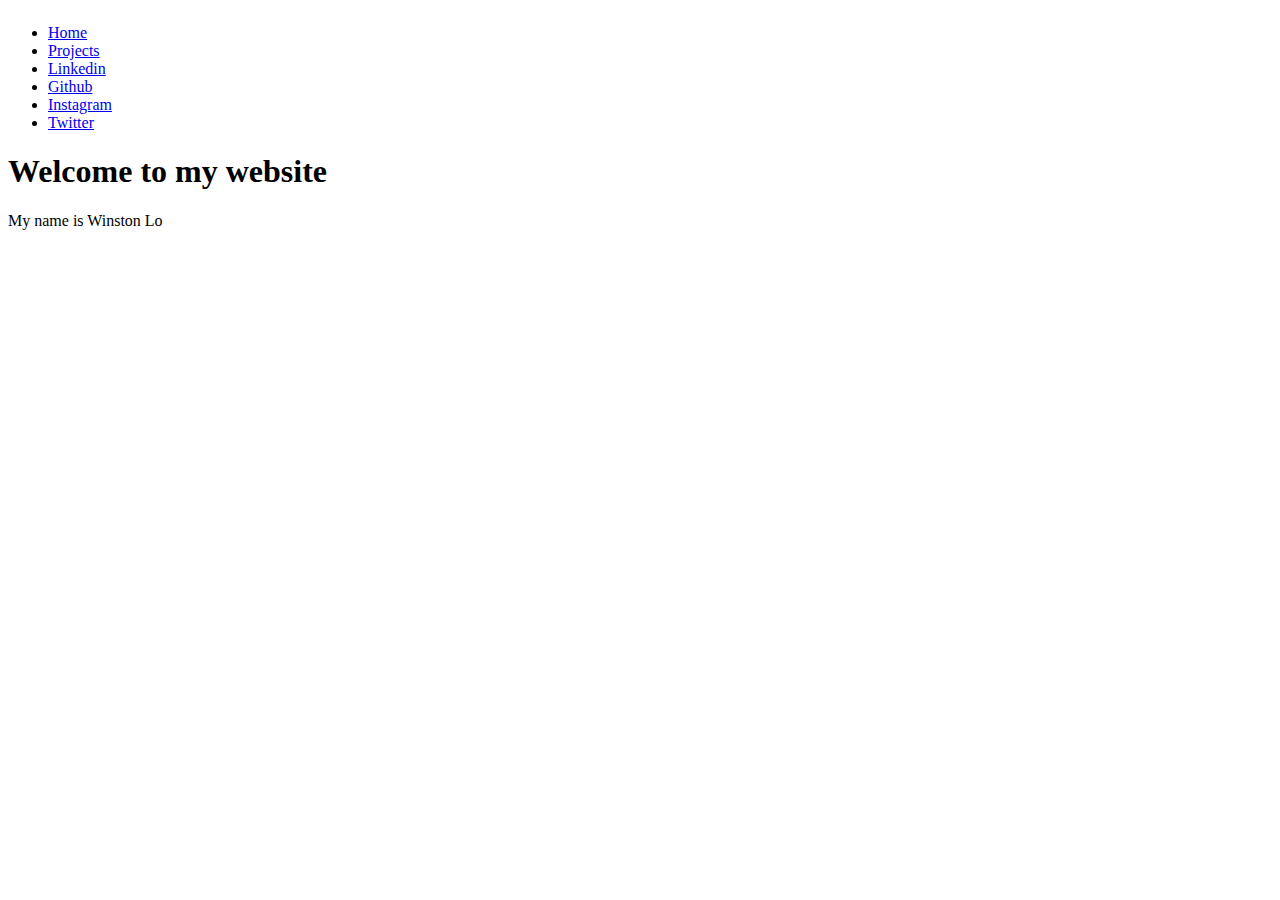
==== index.html @ 94236fb3 "done" ====
<html>
    <head>
        <title>My website</title>
        <link rel="stylesheet" href="newstyle.css">
    </head>
    <body>
        <div class="banner">
            <div class="navbar">
                <img src="" alt="">
                <ul>
                    <li><a href="/69winston.github.io/index.html">Home</a></li>
                    <li><a href="/69winston.github.io/projects.html">Projects</a></li>
                    <li><a href="https://www.linkedin.com/in/winston-lo-194a63239/" target="_blank">Linkedin</a></li>
                    <li><a href="https://github.com/69winston" target="_blank">Github</a></li>
                    <li><a href="#">Instagram</a></li>
                    <li><a href="#">Twitter</a></li>

                </ul>
            </div>
            <div>
                <div class="content">
                    <h1>Welcome to my website</h1>
                    <p>My name is Winston Lo</p>
                </div>
            </div>
        </div>
    </body>
</html>
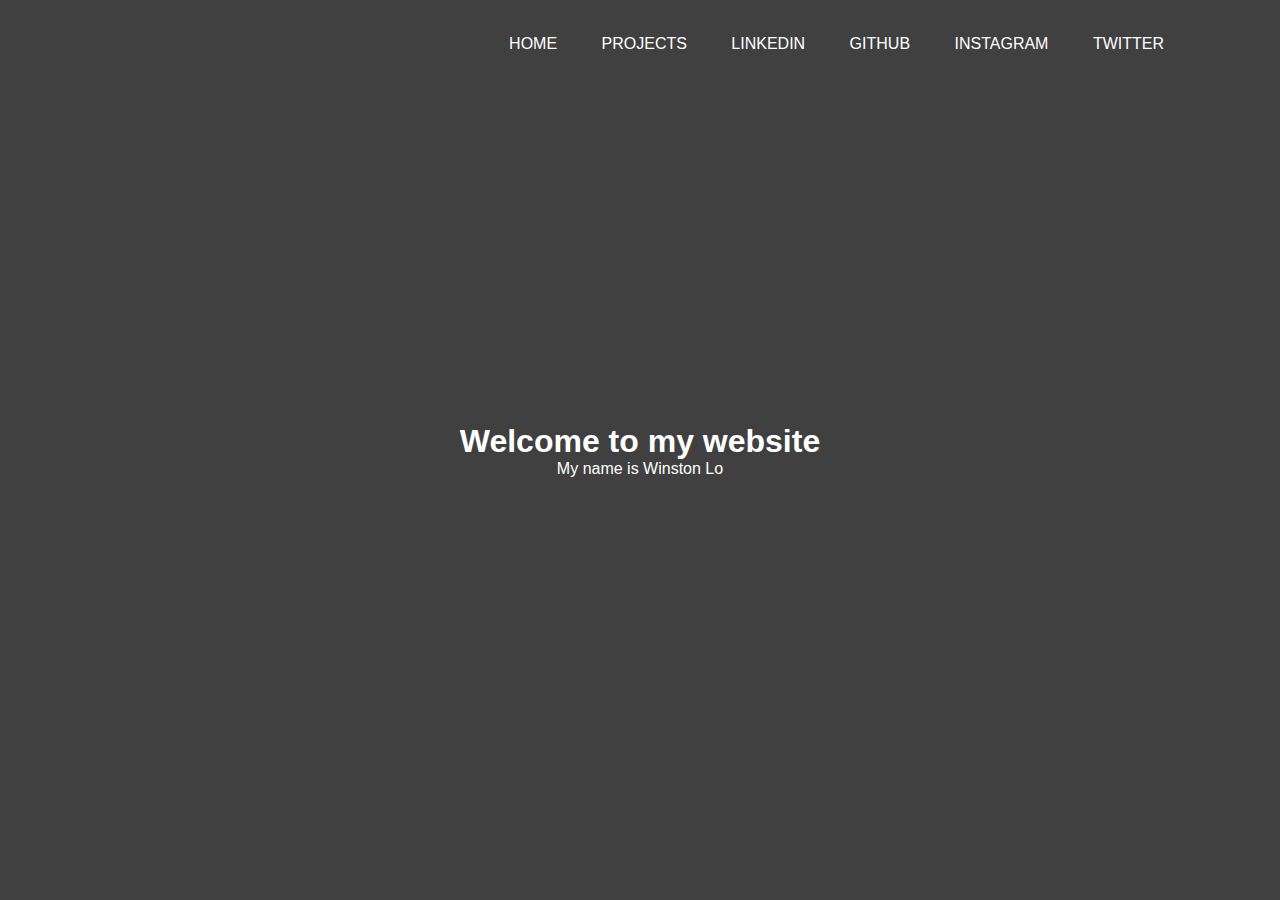
==== commit 61c9e302: "test" ====
--- a/index.html
+++ b/index.html
@@ -9,7 +9,7 @@
                 <img src="" alt="">
                 <ul>
                     <li><a href="/69winston.github.io/index.html">Home</a></li>
-                    <li><a href="/69winston.github.io/projects.html">Projects</a></li>
+                    <li><a href="/69winston.github.io/blank.html">Projects</a></li>
                     <li><a href="https://www.linkedin.com/in/winston-lo-194a63239/" target="_blank">Linkedin</a></li>
                     <li><a href="https://github.com/69winston" target="_blank">Github</a></li>
                     <li><a href="#">Instagram</a></li>
--- a/newstyle.css
+++ b/newstyle.css
@@ -0,0 +1,96 @@
+*{
+    margin: 0;
+    padding: 0;
+    font-family: sans-serif;
+}
+.banner{
+    width: 100%;
+    height: 100vh;
+    background-image: linear-gradient(rgba(0,0,0,0.75),rgba(0,0,0,0.75)),url(images/download.jpeg);
+    background-size: cover;
+    background-position: center;
+}
+.navbar{
+    width: 85%;
+    margin: auto;
+    padding: 35px 0;
+    display: flex;
+    align-items: center;
+    justify-content: space-between;
+
+}
+.navbar ul li{
+    list-style: none;
+    display: inline-block;
+    margin: 0 20px;
+    position: relative;
+}
+.navbar ul a{
+    text-decoration: none;
+    color: #fff;
+    text-transform: uppercase ;
+}
+.navbar ul li::after{
+    content: '';
+    height: 3px;
+    width: 0;  
+    background: #009688;
+    position: absolute;
+    left: 0;
+    bottom: -10px;
+    transition: 0.5s;
+}
+.navbar ul li:hover::after{
+    width: 100%
+}
+.content{
+    width: 100%;
+    position: absolute;
+    top: 50%;
+    transform: translateY(-50%);
+    text-align: center;
+    color: #fff;
+}
+.projects {
+    overflow-y: auto; /* This enables vertical scrolling if the content is taller than the container */
+    max-height: 80vh; /* Adjust the max-height as needed */
+    width: 100%;
+    position: absolute;
+    top: 50%;
+    transform: translateY(-50%);
+    text-align: center;
+    color: #fff;
+
+}
+.project {
+    display: flex; /* Use flexbox to make the projects side by side */
+    justify-content: space-around; /* Adjust spacing between projects */
+    align-items: center; /* Center vertically */
+    flex-wrap: wrap; 
+}
+.project1 {
+    height: 500px;
+    width: 500px;
+    color: #fff;
+    padding: 20px;
+    margin: 20px 0;
+    border-radius: 8px;
+    box-shadow: 0 0 10px rgba(0, 0, 0, 0.1); /* Example box shadow */
+}
+.project1 a {
+    text-decoration: none;
+    color: #fff;
+}
+.project2 {
+    height: 500px;
+    width: 500px;
+    color: #fff;
+    padding: 20px;
+    margin: 20px 0;
+    border-radius: 8px;
+    box-shadow: 0 0 10px rgba(0, 0, 0, 0.1); /* Example box shadow */
+}
+.project2 a {
+    text-decoration: none;
+    color: #fff;
+}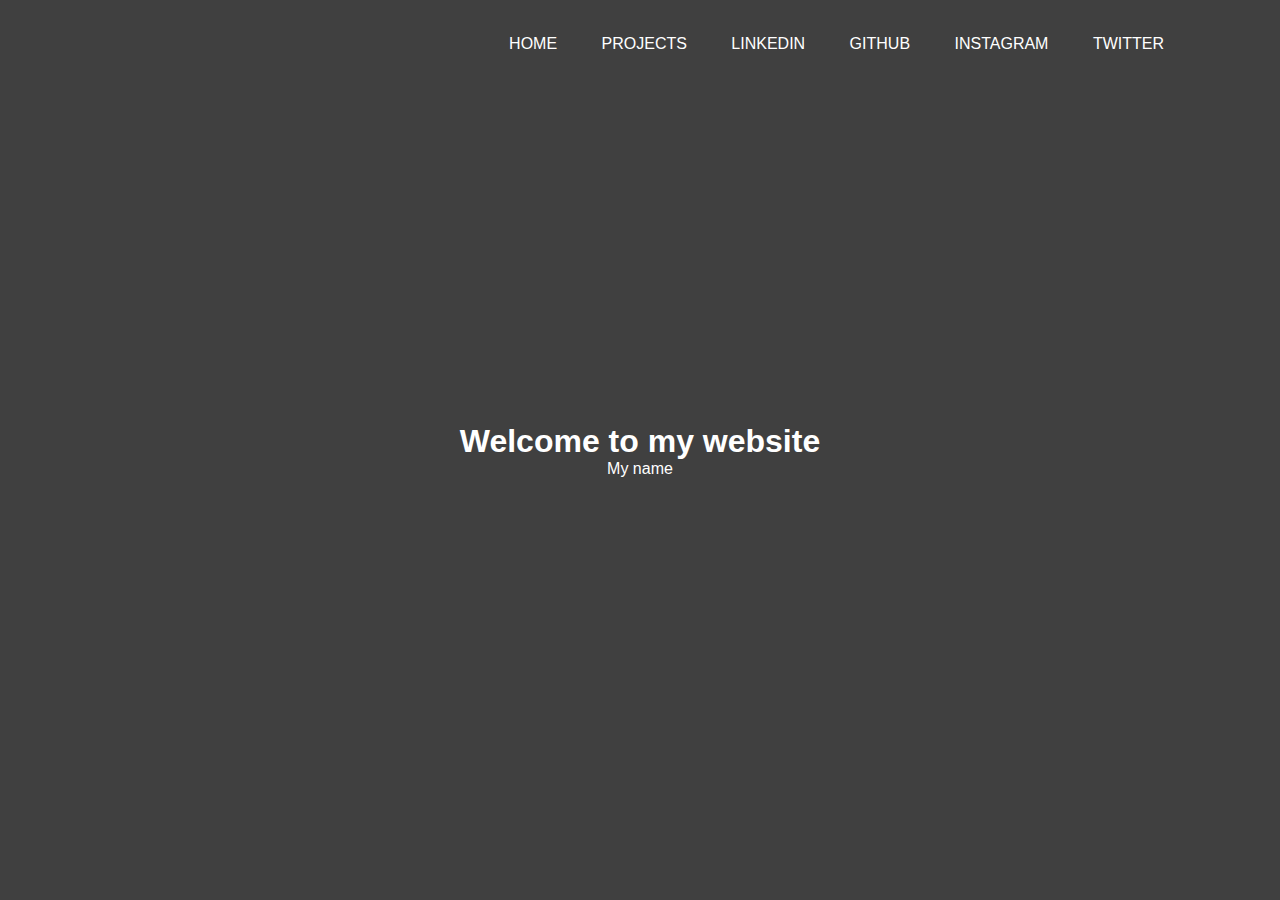
==== commit ea8c271e: "change" ====
--- a/index.html
+++ b/index.html
@@ -20,7 +20,7 @@
             <div>
                 <div class="content">
                     <h1>Welcome to my website</h1>
-                    <p>My name is Winston Lo</p>
+                    <p>My name </p>
                 </div>
             </div>
         </div>
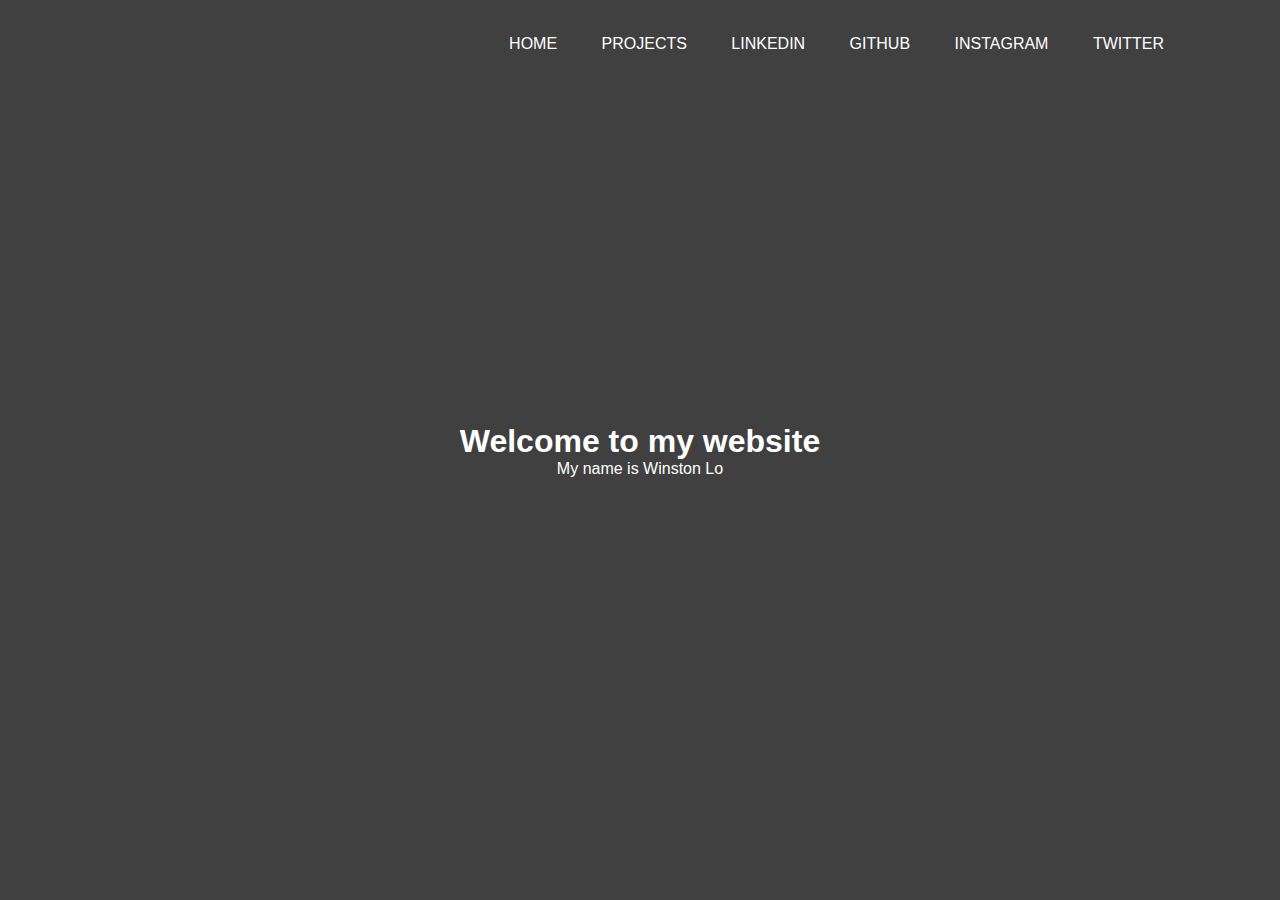
==== commit 758af740: "changed" ====
--- a/index.html
+++ b/index.html
@@ -8,8 +8,8 @@
             <div class="navbar">
                 <img src="" alt="">
                 <ul>
-                    <li><a href="/69winston.github.io/index.html">Home</a></li>
-                    <li><a href="/69winston.github.io/blank.html">Projects</a></li>
+                    <li><a href="index.html">Home</a></li>
+                    <li><a href="projects.html">Projects</a></li>
                     <li><a href="https://www.linkedin.com/in/winston-lo-194a63239/" target="_blank">Linkedin</a></li>
                     <li><a href="https://github.com/69winston" target="_blank">Github</a></li>
                     <li><a href="#">Instagram</a></li>
@@ -20,7 +20,7 @@
             <div>
                 <div class="content">
                     <h1>Welcome to my website</h1>
-                    <p>My name </p>
+                    <p>My name is Winston Lo </p>
                 </div>
             </div>
         </div>
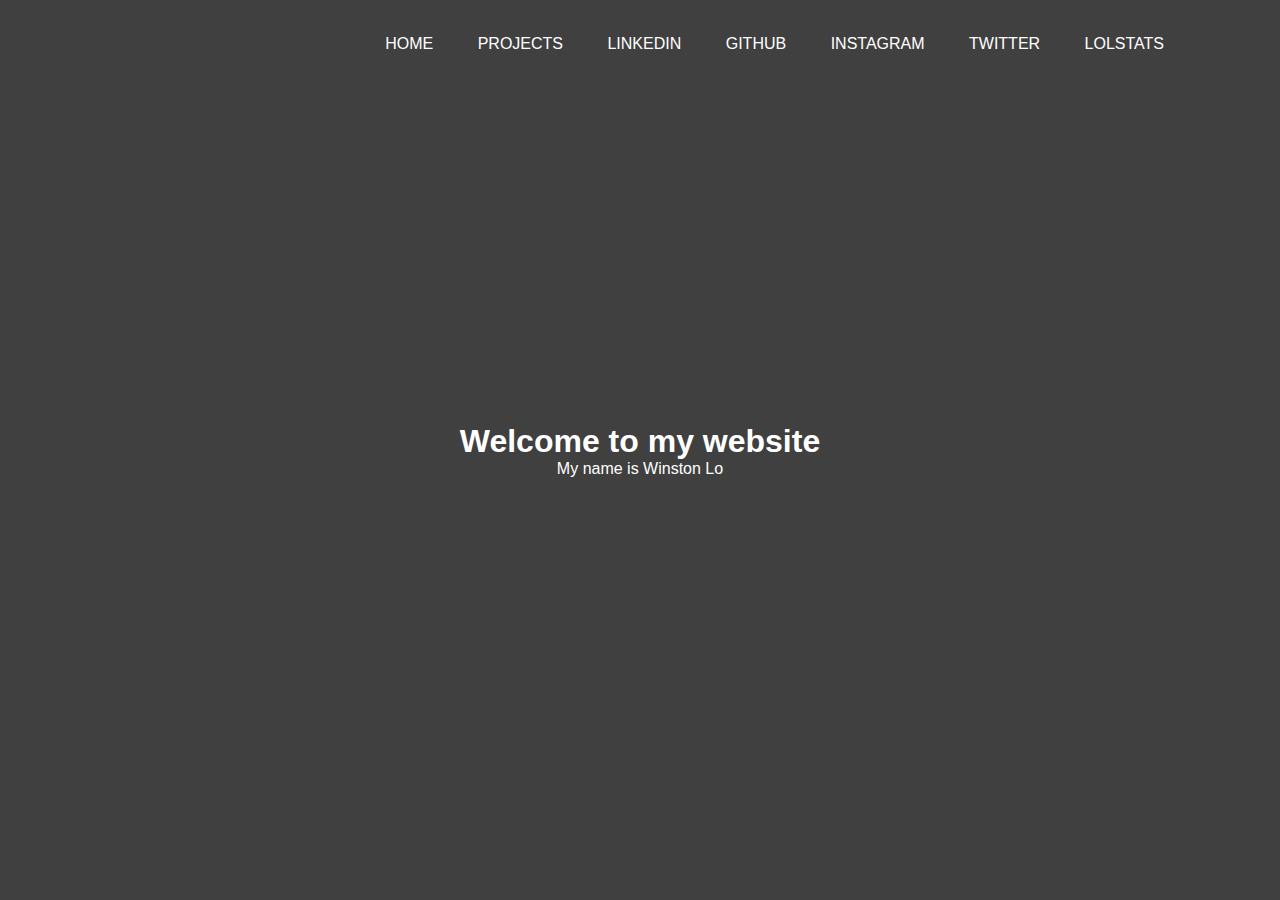
==== commit 5f313328: "dome" ====
--- a/index.html
+++ b/index.html
@@ -1,3 +1,5 @@
+<!-- index.html -->
+<!DOCTYPE html>
 <html>
     <head>
         <title>My website</title>
@@ -14,7 +16,7 @@
                     <li><a href="https://github.com/69winston" target="_blank">Github</a></li>
                     <li><a href="#">Instagram</a></li>
                     <li><a href="#">Twitter</a></li>
-
+                    <li><a href="templates/lolstats.html">lolstats</a></li> <!-- New lolstats link -->
                 </ul>
             </div>
             <div>
@@ -25,4 +27,4 @@
             </div>
         </div>
     </body>
-</html>+</html>
--- a/newstyle.css
+++ b/newstyle.css
@@ -93,4 +93,17 @@
 .project2 a {
     text-decoration: none;
     color: #fff;
+}
+.project3 {
+    height: 500px;
+    width: 500px;
+    color: #fff;
+    padding: 20px;
+    margin: 20px 0;
+    border-radius: 8px;
+    box-shadow: 0 0 10px rgba(0, 0, 0, 0.1); /* Example box shadow */
+}
+.project3 a {
+    text-decoration: none;
+    color: #fff;
 }